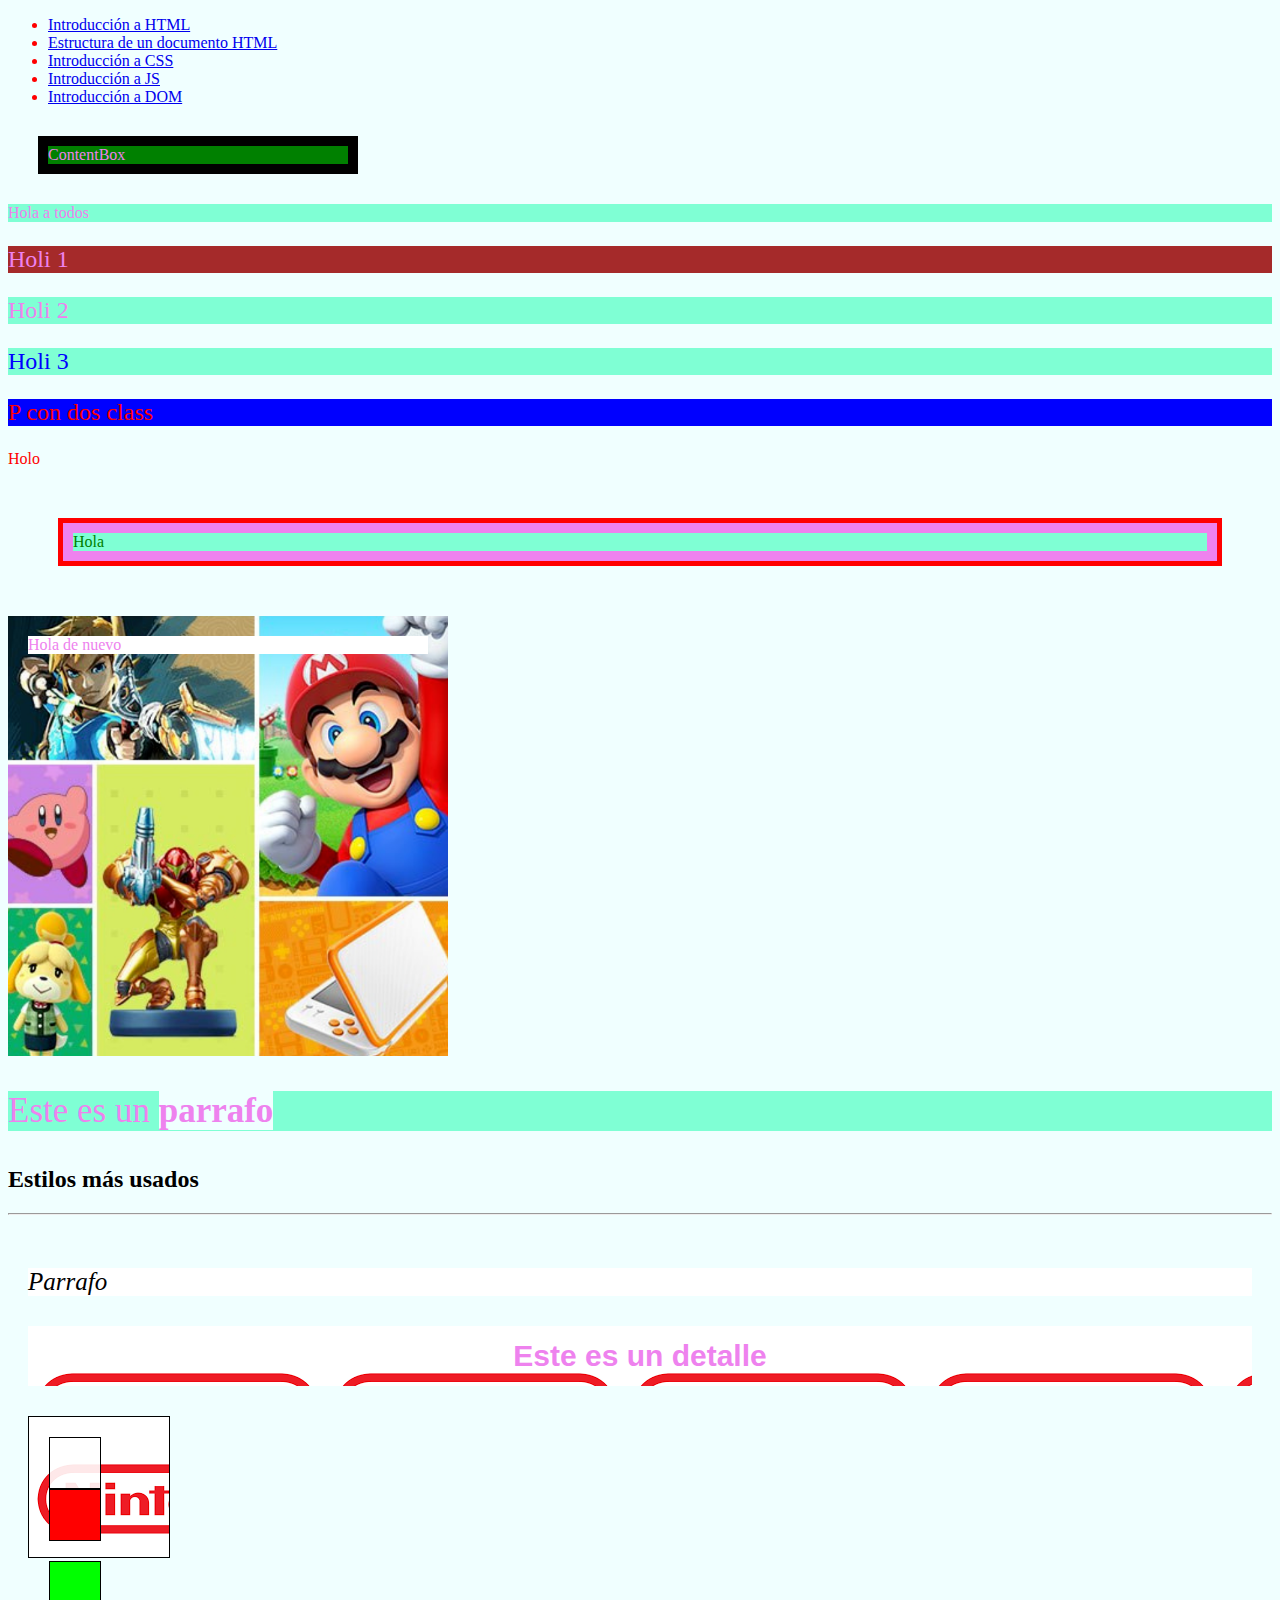
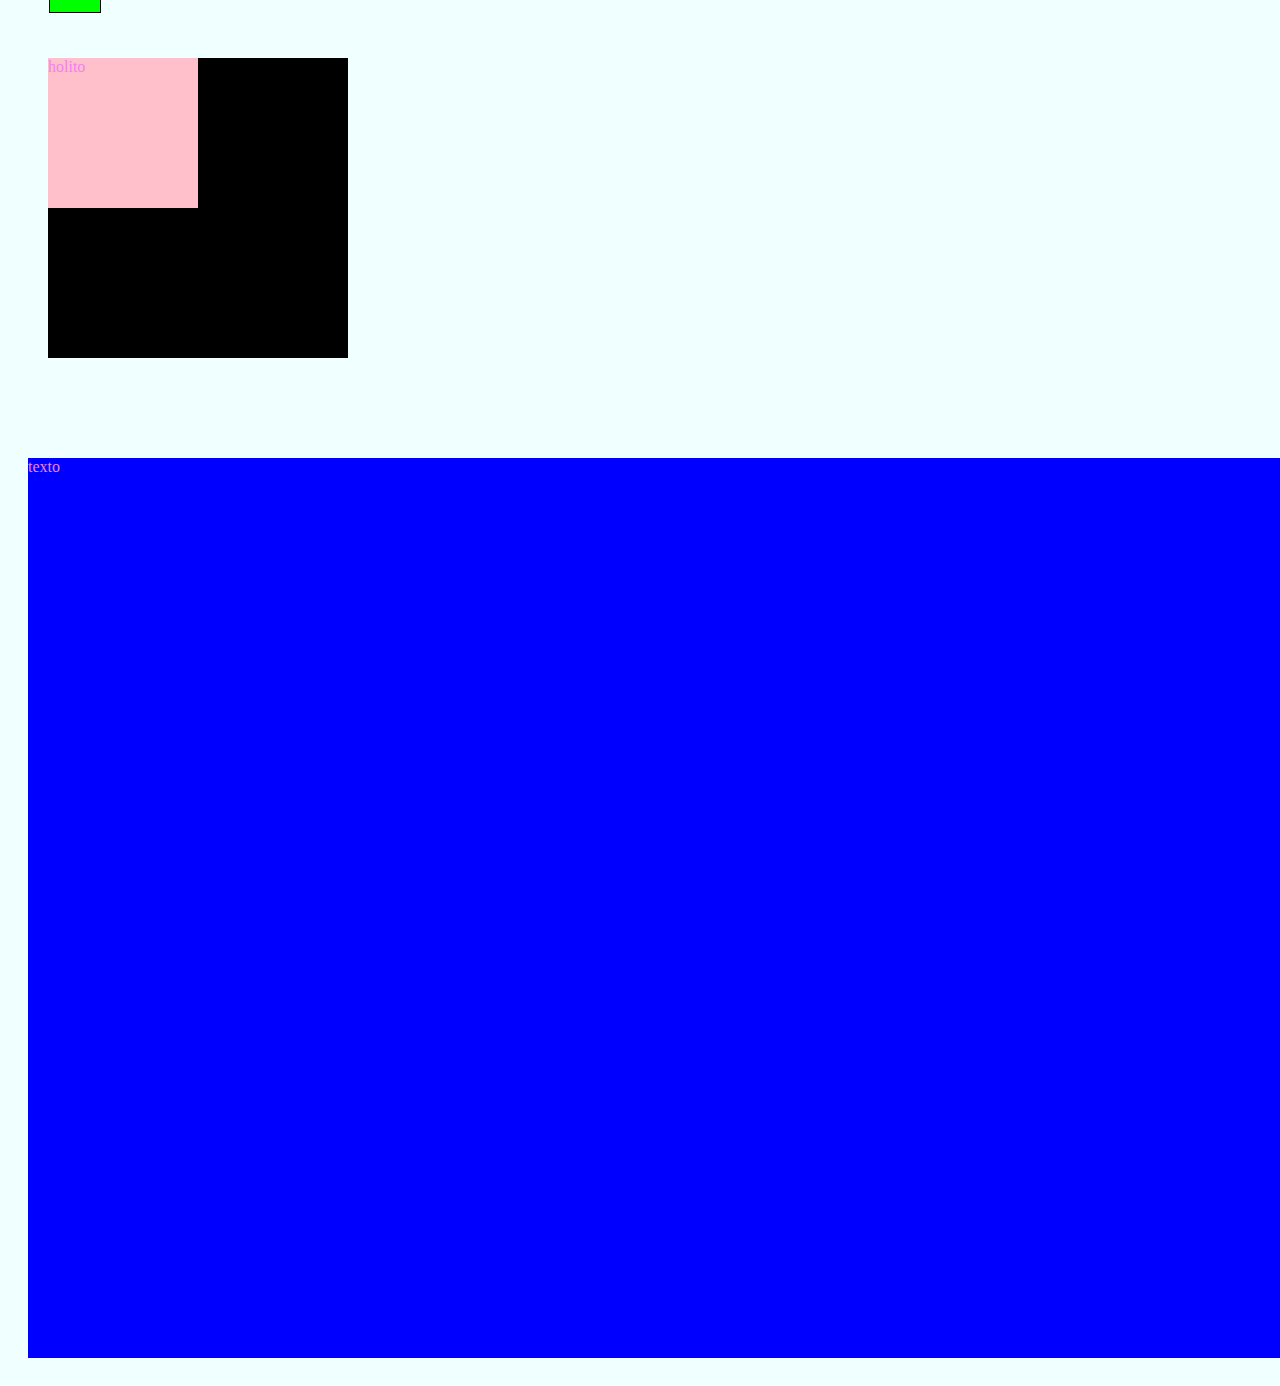
==== introCSS.html @ df117c73 "IntroWEB" ====
<!DOCTYPE html>
<html lang="en">
  <head>
    <meta charset="UTF-8" />
    <meta name="viewport" content="width=device-width, initial-scale=1.0" />
    <title>Document</title>
    <link rel="stylesheet" href="style.css" />
  </head>
  <body>
    <!-- Estilos embebidos -->
    <style>
      .div-ejemplo-enbebido {
        color: red;
      }
    </style>
    <header>
      <nav>
        <ul>
          <li><a href="index.html">Introducción a HTML</a></li>
          <li>
            <a href="estructura.html"> Estructura de un documento HTML</a>
          </li>
          <li><a href="introCSS.html">Introducción a CSS</a></li>
          <li><a href="introjs.html">Introducción a JS</a></li>
          <li><a href="introDom.html">Introducción a DOM</a></li>
        </ul>
      </nav>
    </header>
    <main>
      <section>
        <!--Content-box -->
        <article class="content-content-box">
          <div>ContentBox</div>
        </article>
        <article>
          <p>Hola a todos</p>
          <p class="myp back">Holi 1</p>
          <p class="myp">Holi 2</p>
          <p id="myp" class="myp">Holi 3</p>
          <p class="myp color-rojo-back-azul">P con dos class</p>
        </article>
      </section>

      <section>
        <!-- Estilo en linea -->
        <article>
          <div
            class="div-ejemplo-enbebido"
            style="background-color: (145, 145, 145)"
          >
            Holo
          </div>
        </article>
      </section>

      <section>
        <!-- Ejemplo modelo de caja -->
        <article>
          <div class="contenedor">
            <div class="contenido">Hola</div>
          </div>
        </article>
      </section>

      <section>
        <!-- Ejemplo modelo de caja con imagen -->
        <article>
          <div class="contenedor-con-imagen">
            <div class="contenido-con-imagen">Hola de nuevo</div>
          </div>
        </article>
      </section>

      <section>
        <!-- Selectores -->
        <article class="content-contenedor-parrafo">
          <div class="contenedor-parrafo">
            <p>
              Este es un
              <span>parrafo</span>
            </p>
          </div>
        </article>
      </section>

      <section>
        <h2>Estilos más usados</h2>
        <hr />
        <article>
          <div class="container">
            <div class="content">
              <p>Parrafo</p>
              <h3>Este es un detalle</h3>
              <div class="mydiv">
                <div class="div-in-mydiv"></div>
                <div class="div-in-mydiv-2"></div>
                <div class="div-in-mydiv-3"></div>
              </div>
              <div class="tamano">
                <div class="tamano-hijo">holito</div>
              </div>
              <div class="div-vh-vw">texto</div>
            </div>
          </div>
        </article>
      </section>
      <footer></footer>
    </main>
  </body>
</html>
---- style.css ----
* {
  background-color: azure;
}

.myli {
  background-color: bisque;
  color: red;
}
header {
  color: red;
  background-color: red;
}

.content-content-box > div {
  background-color: green;
  width: 300px;
  margin: 30px;
  border: 10px solid black;
}
/* se pone punto para llamar por clase y se usa con el nombre solo de etiqueta */

#articulo1 {
  color: aliceblue;
  background-color: blueviolet;
}
#body1 {
  background-color: blueviolet;
}
/* cuando llamemos id usaremos simbolo gato  */
/*p {
  font-size: 24px;
}*/
#myp {
  color: blue;
}
.myp {
  font-size: 24px;
}
.back {
  background-color: brown;
}

.color-rojo-back-azul {
  color: red;
  background-color: blue;
}

/* Modelo de caja */
.contenedor {
  margin: 50px;
  background-color: violet;
  padding: 10px;
  border: 5px solid red;
  color: green;
}

.contenido {
  background-color: aquamarine;
}

.contenedor-con-imagen {
  width: 400px;
  height: 400px;
  padding: 20px;
  background-color: aqua;
  background-image: url("Public/logo-de-nintendo-1-1200x670.png");
  background-size: cover;
  background-color: center;
}

.contenido-con-imagen {
  background-color: white;
}

/* Selectores*/
/* Selector por elemento*/
span {
  font-weight: bold;
}

/* Asignan los mismos estilos a los elementos con nombres diferentes, esta regla afecta a todos los elementos <p> y <span>*/

article,
span {
  color: violet;
}

/* Afecta solo a los elementos <p> que se encuentran dentro de la etiqueta <main>, ya sea contenido directo o indirecto*/
main p {
  background-color: aquamarine;
}

/* uesa el caracter > para referenciar a un elemento que es hijo directo .contenedor .parrafo */
.contenedor-parrafo > p {
  font-size: 35px;
}

/* Este selector hace referencia a elementos que estan precedidos por otros elementos; ambos deben estar al mismo nivel */

h1 + p {
  color: red;
}

/* Estilos mas usados */
/* Declara el tipo de letra que se usa para mostrar en un texto.Se pueden declarar multiples valores separados por coma para ofrecer al navegador varias alternativas en caso de que alguna no se encuentre disponible */
.container {
  border-radius: 1px solid black;
  padding: 20px;
  font-family: Georgia, "Times New Roman", Times, serif;
}

.container > .content > p {
  background-color: white;
  color: black;
  font-size: 25px;
  font-weight: 100;
  font-style: oblique;
}

.content > h3 {
  background-color: bisque;
  font: bold 30px Arial, sans-serif; /*Permite declarar varios aributos al mismo tiempo separados por espacios, 1° grpspr 2° tamañp 3°familia de la fuente*/
  text-align: center;
  line-height: 60px; /* Define un espacio entre lineas*/
  background-image: url("Public/logo.png");
}

.mydiv {
  height: 100px;
  width: 100px;
  border: 1px solid black;
  padding: 20px;
  background-color: rgb(156, 255, 301);
  background-image: url("Public/logo.png");
}
.div-in-mydiv {
  height: 50px;
  width: 50px;
  border: 1px solid black;
  background-color: rgb(255, 255, 255, 0.9);
}

.div-in-mydiv-2 {
  height: 50px;
  width: 50px;
  border: 1px solid black;
  background-color: #ff0000;
}

.div-in-mydiv-3 {
  height: 50px;
  width: 50px;
  margin: 20px 0px;
  border: 1px solid black;
  background-color: #00ff00;
}

.tamano {
  margin: 100px 20px;
  height: 300px;
  width: 300px;
  background-color: black;
}

.tamano-hijo {
  height: 50%;
  width: 50%;
  background-color: pink;
}

.div-vh-vw {
  height: 100vh; /* 100% del alto de la página*/
  width: 100vw; /*100% del ancho de la página*/
  background-color: blue;
}
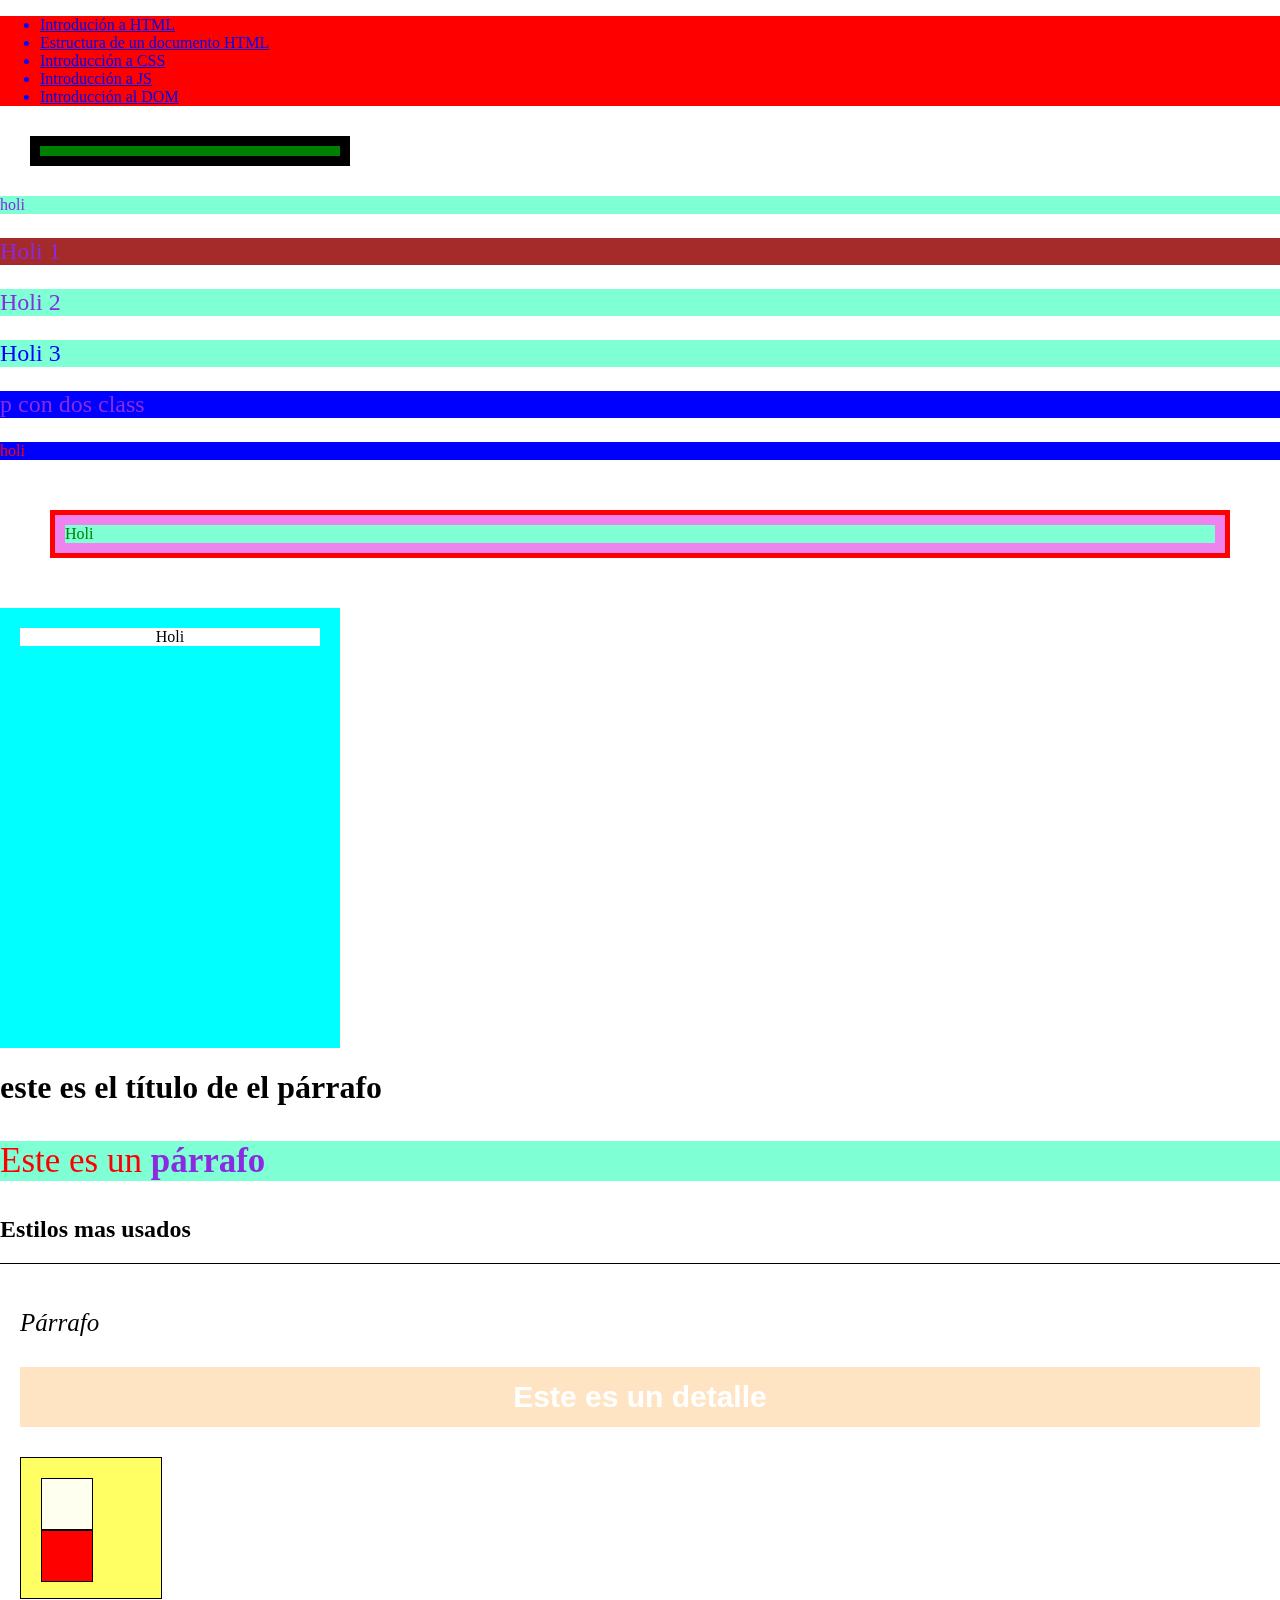
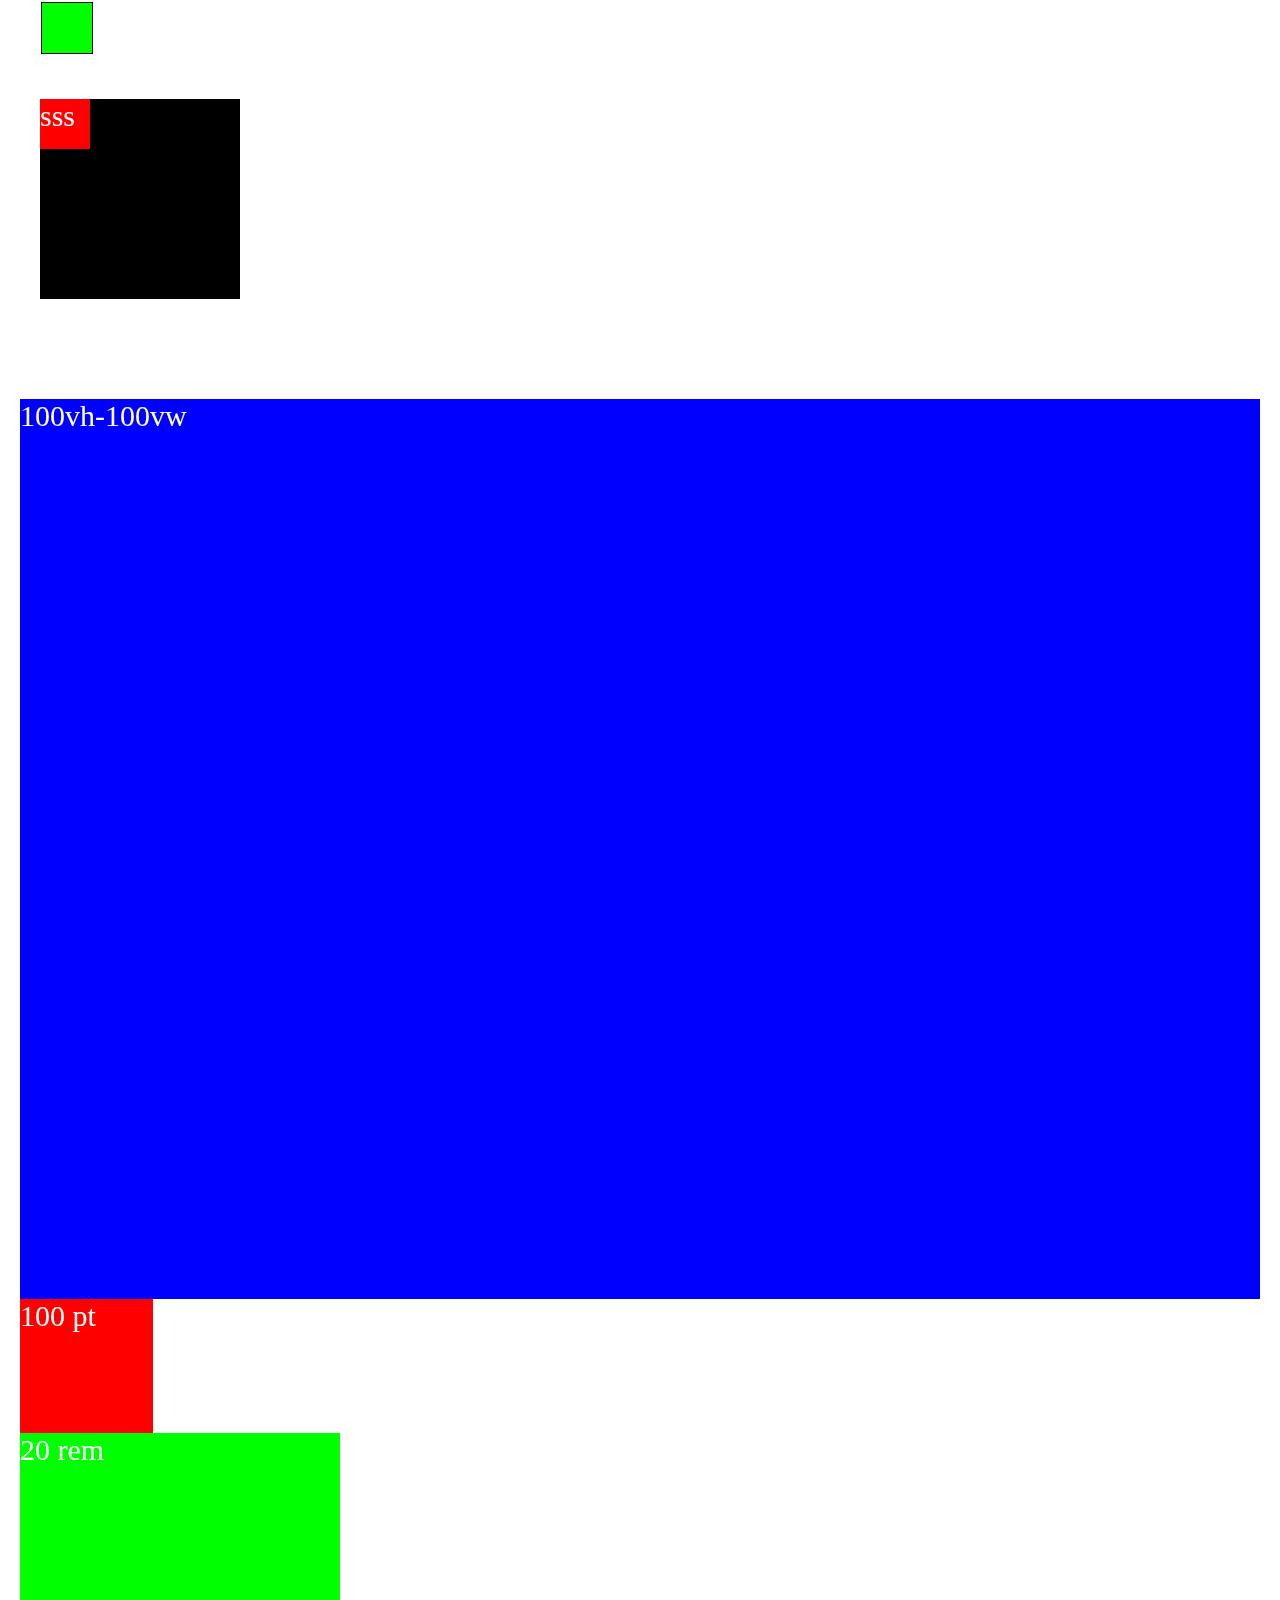
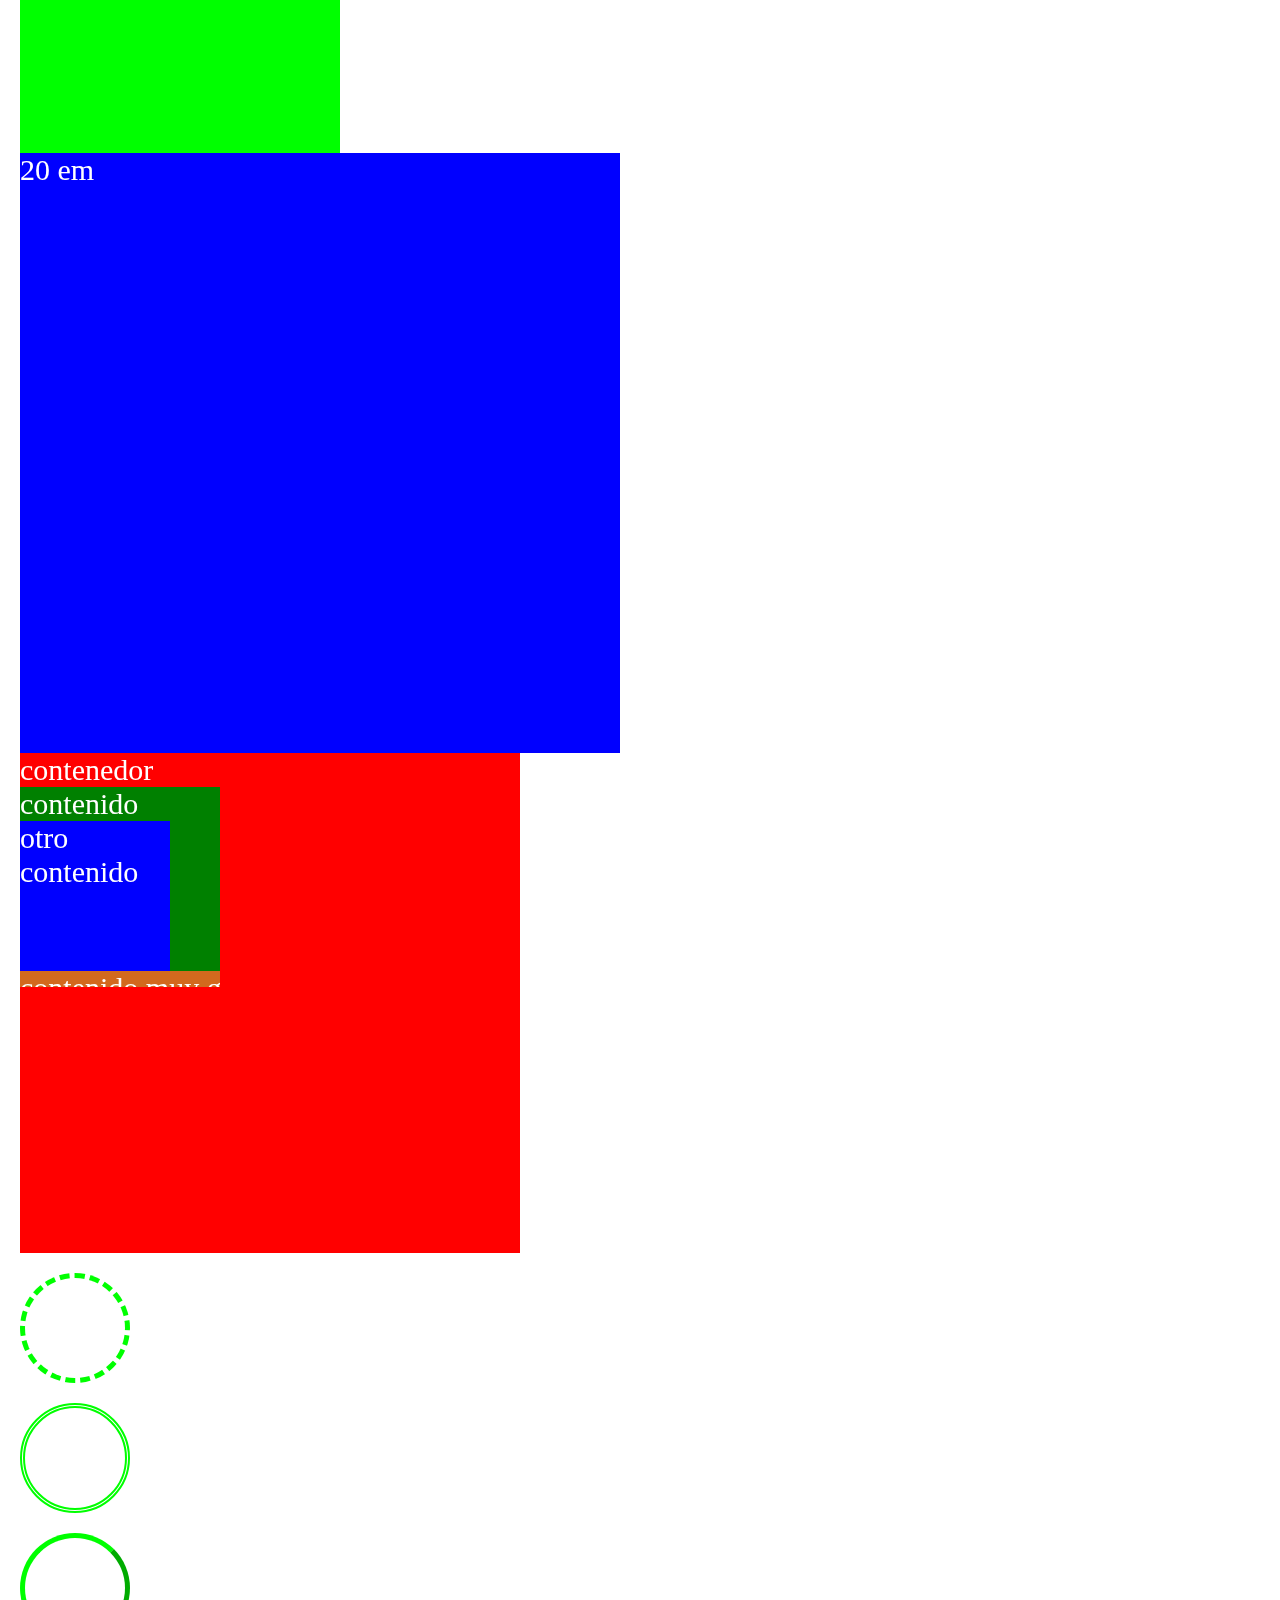
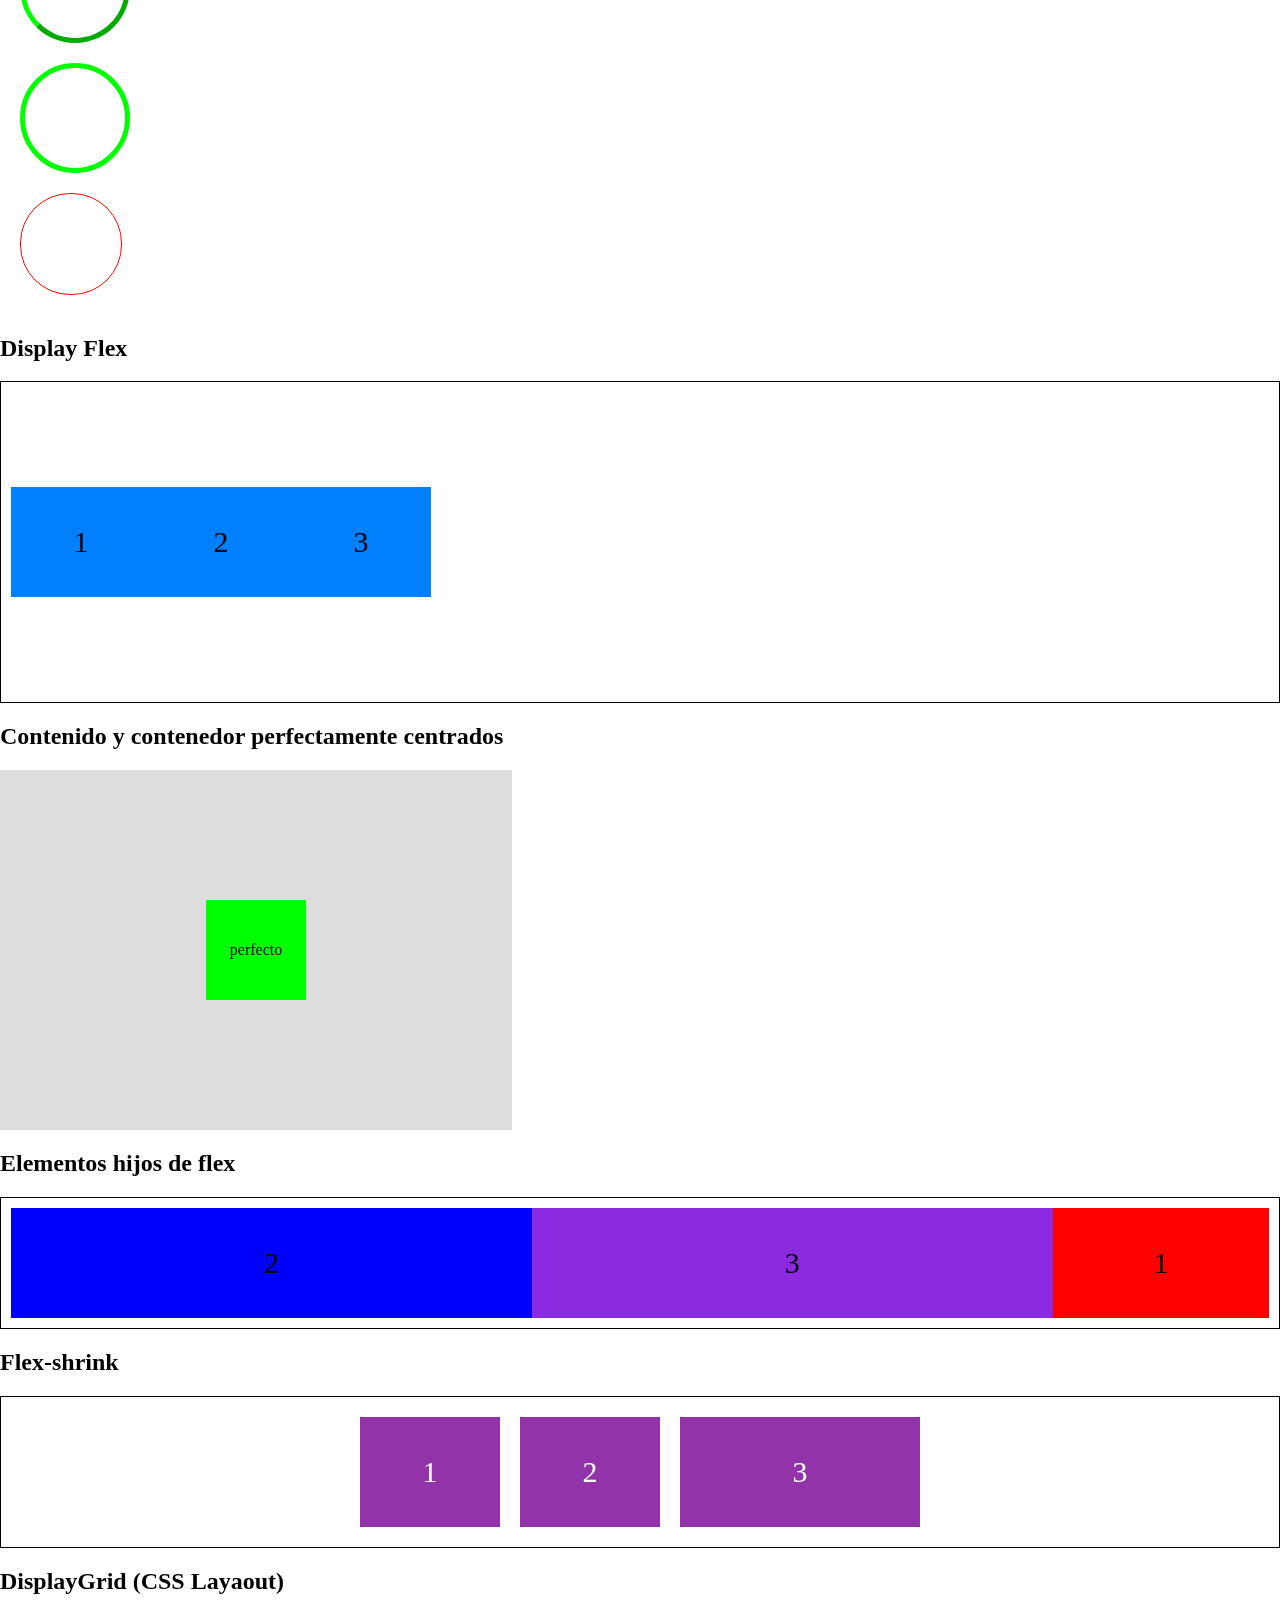
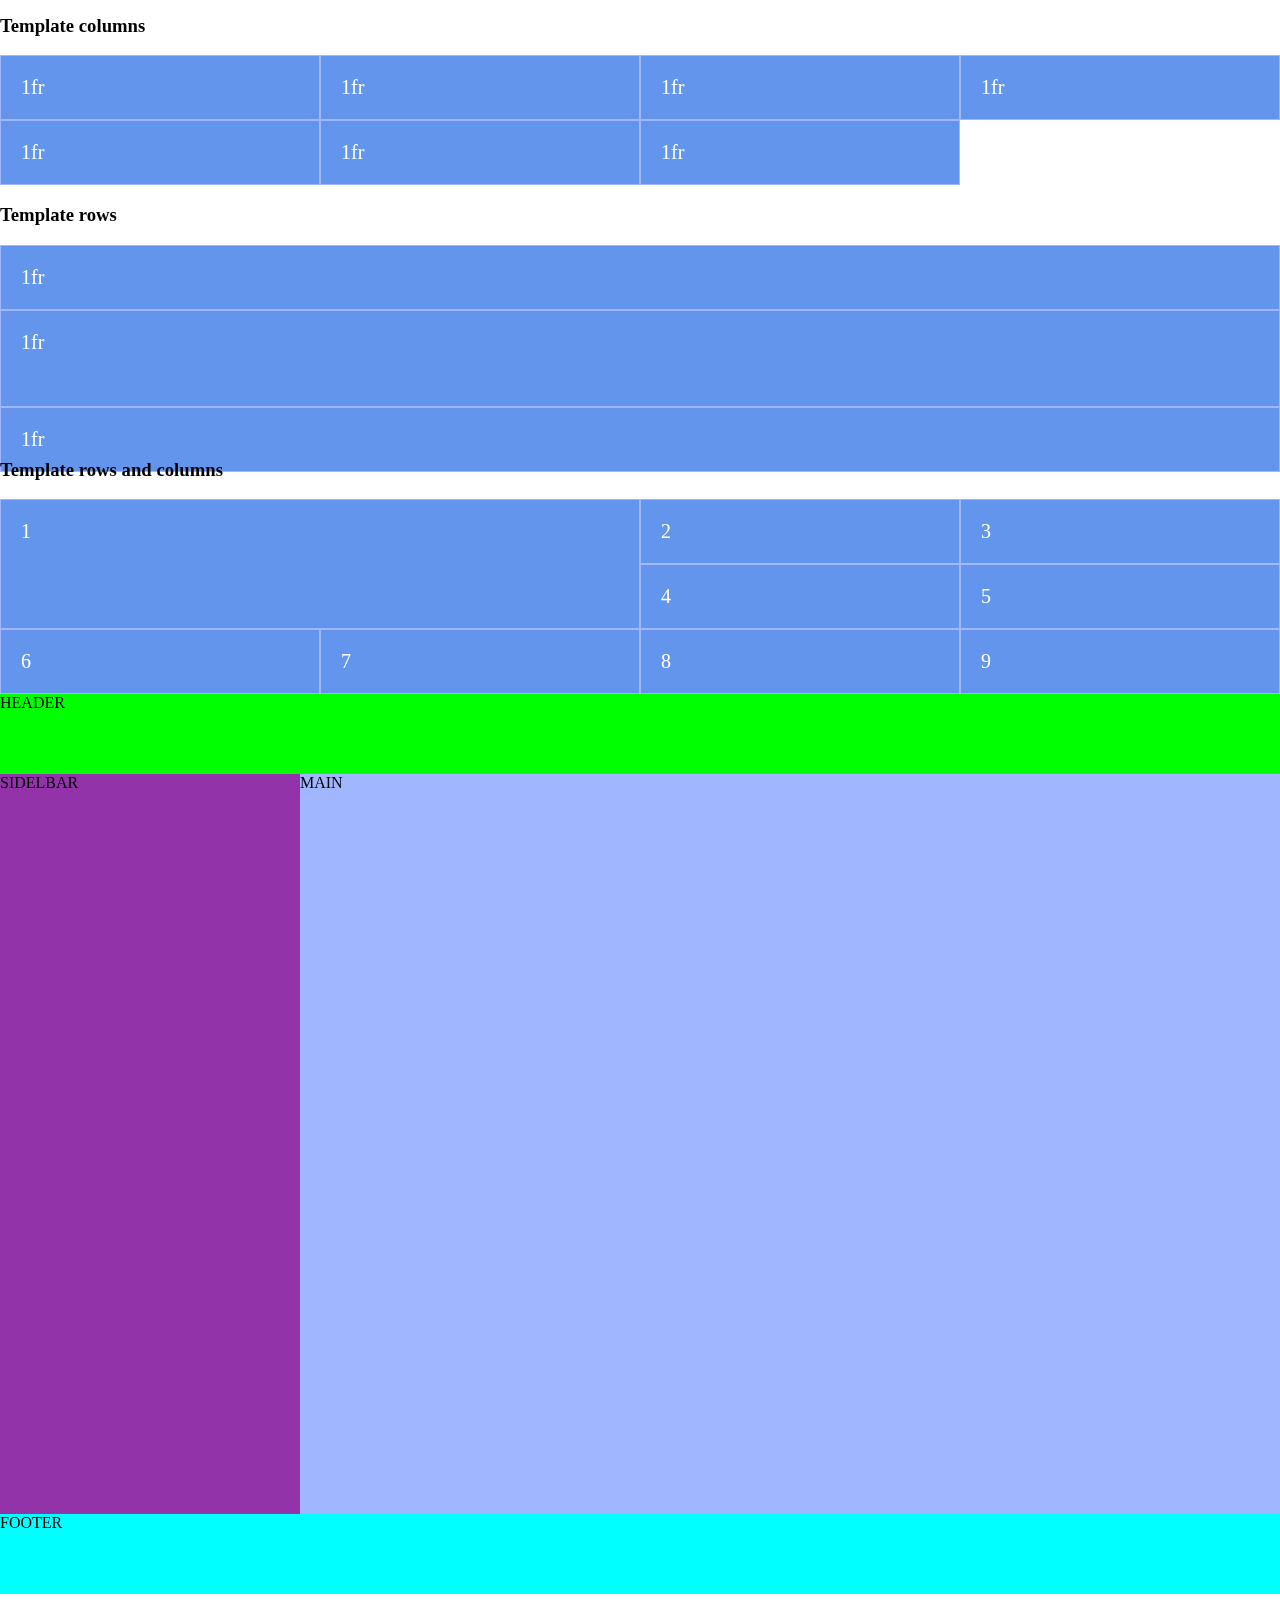
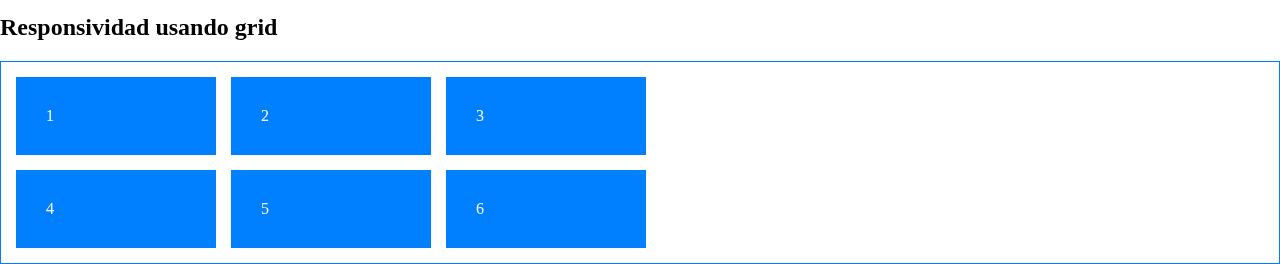
==== commit 57093d26: "20230906 avances en CSS" ====
--- a/introCSS.html
+++ b/introCSS.html
@@ -1,95 +1,77 @@
 <!DOCTYPE html>
-<html lang="en">
+<html lang="es">
   <head>
     <meta charset="UTF-8" />
     <meta name="viewport" content="width=device-width, initial-scale=1.0" />
     <title>Document</title>
+    <!-- Estilos con archivos externos -->
     <link rel="stylesheet" href="style.css" />
   </head>
   <body>
     <!-- Estilos embebidos -->
     <style>
-      .div-ejemplo-enbebido {
+      .div-ejemplo-embebido {
         color: red;
       }
     </style>
     <header>
       <nav>
         <ul>
-          <li><a href="index.html">Introducción a HTML</a></li>
-          <li>
-            <a href="estructura.html"> Estructura de un documento HTML</a>
-          </li>
-          <li><a href="introCSS.html">Introducción a CSS</a></li>
+          <li><a href="index.html">Introdución a HTML</a></li>
+          <li><a href="estructura.html">Estructura de un documento HTML</a></li>
+          <li><a href="introcss.html">Introducción a CSS</a></li>
           <li><a href="introjs.html">Introducción a JS</a></li>
-          <li><a href="introDom.html">Introducción a DOM</a></li>
+          <li><a href="introdom.html">Introducción al DOM</a></li>
         </ul>
       </nav>
     </header>
     <main>
       <section>
-        <!--Content-box -->
-        <article class="content-content-box">
-          <div>ContentBox</div>
-        </article>
-        <article>
-          <p>Hola a todos</p>
+        <!-- Content-box -->
+        <article class="content-content-box"><div></div></article>
+        <article>
+          <p>holi</p>
           <p class="myp back">Holi 1</p>
           <p class="myp">Holi 2</p>
           <p id="myp" class="myp">Holi 3</p>
-          <p class="myp color-rojo-back-azul">P con dos class</p>
-        </article>
-      </section>
-
-      <section>
-        <!-- Estilo en linea -->
-        <article>
-          <div
-            class="div-ejemplo-enbebido"
-            style="background-color: (145, 145, 145)"
-          >
-            Holo
-          </div>
-        </article>
-      </section>
-
-      <section>
-        <!-- Ejemplo modelo de caja -->
+          <p class="myp color-rojo-back-azul">p con dos class</p>
+        </article>
+      </section>
+
+      <section>
+        <article>
+          <!-- Estilo en línea -->
+          <div class="div-ejemplo-embebido" style="background-color: blue">
+            holi
+          </div>
+        </article>
+        <!-- ELJEMPLO DE MODELO DE CAJA -->
         <article>
           <div class="contenedor">
-            <div class="contenido">Hola</div>
-          </div>
-        </article>
-      </section>
-
-      <section>
-        <!-- Ejemplo modelo de caja con imagen -->
+            <div class="contenido">Holi</div>
+          </div>
+        </article>
+        <!-- Ejemplo modelo caja con imagen -->
         <article>
           <div class="contenedor-con-imagen">
-            <div class="contenido-con-imagen">Hola de nuevo</div>
-          </div>
-        </article>
-      </section>
-
-      <section>
+            <div class="contenido-con-imagen">Holi</div>
+          </div>
+        </article>
         <!-- Selectores -->
         <article class="content-contenedor-parrafo">
           <div class="contenedor-parrafo">
-            <p>
-              Este es un
-              <span>parrafo</span>
-            </p>
-          </div>
-        </article>
-      </section>
-
-      <section>
-        <h2>Estilos más usados</h2>
-        <hr />
+            <h1>este es el título de el párrafo</h1>
+            <p>Este es un <span> párrafo</span></p>
+          </div>
+        </article>
+      </section>
+
+      <section>
+        <h2>Estilos mas usados</h2>
         <article>
           <div class="container">
             <div class="content">
-              <p>Parrafo</p>
+              <p>Párrafo</p>
               <h3>Este es un detalle</h3>
               <div class="mydiv">
                 <div class="div-in-mydiv"></div>
@@ -97,14 +79,125 @@
                 <div class="div-in-mydiv-3"></div>
               </div>
               <div class="tamano">
-                <div class="tamano-hijo">holito</div>
-              </div>
-              <div class="div-vh-vw">texto</div>
+                <div class="tamano-hijo">sss</div>
+              </div>
+              <div class="div-vh-vw">100vh-100vw</div>
+              <div class="punto">100 pt</div>
+              <div class="div-rem">20 rem</div>
+              <div class="div-em">20 em</div>
+              <div class="_contenedor">
+                contenedor
+                <div class="_contenido">
+                  contenido
+                  <div class="_otrocontenido">otro contenido</div>
+                  <div class="contenido-grande">contenido muy grande</div>
+                </div>
+              </div>
+              <div class="contenedor-de-bordes">
+                <div class="borde-1"></div>
+                <div class="borde-2"></div>
+                <div class="borde-3"></div>
+                <div class="borde-4"></div>
+              </div>
+              <div class="borde-en-una-linea"></div>
             </div>
           </div>
         </article>
       </section>
-      <footer></footer>
+
+      <section>
+        <article class="content-d-flex">
+          <h2>Display Flex</h2>
+          <div class="flex-container">
+            <div>1</div>
+            <div>2</div>
+            <div>3</div>
+            <!-- <div>4</div>
+            <div>5</div>
+            <div>6</div>
+            <div>7</div>
+            <div>8</div>
+            <div>9</div> -->
+          </div>
+          <h2>Contenido y contenedor perfectamente centrados</h2>
+          <div class="contenedor-perfecto">
+            <div class="contenido-perfecto">perfecto</div>
+          </div>
+          <h2>Elementos hijos de flex</h2>
+          <div class="flex-container-2">
+            <div>1</div>
+            <div>2</div>
+            <div>3</div>
+          </div>
+          <h2>Flex-shrink</h2>
+          <div class="flex-container-3">
+            <div>1</div>
+            <div>2</div>
+            <div>3</div>
+          </div>
+        </article>
+      </section>
+
+      <section>
+        <article>
+          <h2>DisplayGrid (CSS Layaout)</h2>
+          <h3>Template columns</h3>
+          <div class="container-grid grid-columns">
+            <div class="item">1fr</div>
+            <div class="item">1fr</div>
+            <div class="item">1fr</div>
+            <div class="item">1fr</div>
+            <div class="item">1fr</div>
+            <div class="item">1fr</div>
+            <div class="item">1fr</div>
+          </div>
+
+          <h3>Template rows</h3>
+          <div class="container-grid grid-rows">
+            <div class="item">1fr</div>
+            <div class="item">1fr</div>
+            <div class="item">1fr</div>
+          </div>
+
+          <h3>Template rows and columns</h3>
+          <div class="container-grid grid-rows-columns">
+            <div class="item primero">1</div>
+            <div class="item">2</div>
+            <div class="item">3</div>
+            <div class="item">4</div>
+            <div class="item">5</div>
+            <div class="item">6</div>
+            <div class="item">7</div>
+            <div class="item">8</div>
+            <div class="item">9</div>
+          </div>
+        </article>
+      </section>
+      <section>
+        <article>
+          <div class="estructura">
+            <div class="_header">HEADER</div>
+            <div class="_sidelbar">SIDELBAR</div>
+            <div class="_main">MAIN</div>
+            <div class="_footer">FOOTER</div>
+          </div>
+        </article>
+      </section>
+
+      <section>
+        <article>
+          <h2>Responsividad usando grid</h2>
+          <div class="responsivo">
+            <div>1</div>
+            <div>2</div>
+            <div>3</div>
+            <div>4</div>
+            <div>5</div>
+            <div>6</div>
+          </div>
+        </article>
+      </section>
     </main>
+    <footer></footer>
   </body>
 </html>
--- a/style.css
+++ b/style.css
@@ -1,51 +1,55 @@
+/* selector global */
 * {
-  background-color: azure;
-}
-
+  box-sizing: content-box;
+}
+body,
+html {
+  padding: 0;
+  margin: 0;
+}
 .myli {
+  /* select class */
   background-color: bisque;
   color: red;
 }
+
 header {
-  color: red;
+  /* select elemento*/
+  color: blue;
   background-color: red;
 }
-
 .content-content-box > div {
   background-color: green;
   width: 300px;
+  height: 10px;
   margin: 30px;
   border: 10px solid black;
 }
-/* se pone punto para llamar por clase y se usa con el nombre solo de etiqueta */
-
-#articulo1 {
-  color: aliceblue;
-  background-color: blueviolet;
-}
-#body1 {
-  background-color: blueviolet;
-}
-/* cuando llamemos id usaremos simbolo gato  */
-/*p {
-  font-size: 24px;
-}*/
+
+#article-1 {
+  /*select id*/
+  background-color: aquamarine;
+}
+
 #myp {
   color: blue;
 }
+
 .myp {
   font-size: 24px;
 }
+
 .back {
   background-color: brown;
 }
 
 .color-rojo-back-azul {
-  color: red;
+  color: blueviolet;
   background-color: blue;
 }
 
-/* Modelo de caja */
+/* MODELO DE CAJA */
+
 .contenedor {
   margin: 50px;
   background-color: violet;
@@ -59,117 +63,440 @@
 }
 
 .contenedor-con-imagen {
-  width: 400px;
+  width: 300px;
   height: 400px;
   padding: 20px;
   background-color: aqua;
-  background-image: url("Public/logo-de-nintendo-1-1200x670.png");
+  background-image: url("public/19655ae89452bb1e6bcbd7d3648d698d.jpg");
   background-size: cover;
-  background-color: center;
-}
-
+  background-position: center;
+  text-align: center;
+}
 .contenido-con-imagen {
   background-color: white;
 }
-
-/* Selectores*/
-/* Selector por elemento*/
+/* selectores */
+
+/* selector pór elemento */
 span {
   font-weight: bold;
 }
-
-/* Asignan los mismos estilos a los elementos con nombres diferentes, esta regla afecta a todos los elementos <p> y <span>*/
-
-article,
+/*  Asigan los mismos estílos a elementos con nombres diferentes, esta regla afecta a todos los elementos <p> y <span> */
+p,
 span {
-  color: violet;
-}
-
-/* Afecta solo a los elementos <p> que se encuentran dentro de la etiqueta <main>, ya sea contenido directo o indirecto*/
+  color: blueviolet;
+}
+/*  Afecta solo a los elementos <p> que se encuentran dentro de la etiqueta <main>, ya sea contenido directo o inderecto */
 main p {
   background-color: aquamarine;
 }
-
-/* uesa el caracter > para referenciar a un elemento que es hijo directo .contenedor .parrafo */
+/*  Usa el caracter > para referenciar a un elemento que es hijp directo .contenedor .parrafo */
+
 .contenedor-parrafo > p {
   font-size: 35px;
 }
-
-/* Este selector hace referencia a elementos que estan precedidos por otros elementos; ambos deben estar al mismo nivel */
+/* 
+Este selector hace referencia a un elemento que está
+precedido por otro elemento; ambos deben compartir el
+mismo elemento padre. Afecta a todos los elementos <p>
+que se ubican inmediatamente después de un elemento
+<h1>.
+ */
 
 h1 + p {
   color: red;
 }
 
 /* Estilos mas usados */
-/* Declara el tipo de letra que se usa para mostrar en un texto.Se pueden declarar multiples valores separados por coma para ofrecer al navegador varias alternativas en caso de que alguna no se encuentre disponible */
+/* 
+Declara el tipo de letra que se usa para mostrar en un texto. Se pueden declarar múltiples valores separados por coma prara ofrecer al navegador varias alternativas en caso de que alguna no se encuebtre disponible
+ */
 .container {
-  border-radius: 1px solid black;
+  border-top: 1px solid black;
   padding: 20px;
   font-family: Georgia, "Times New Roman", Times, serif;
-}
-
+  color: white;
+}
 .container > .content > p {
   background-color: white;
   color: black;
-  font-size: 25px;
-  font-weight: 100;
-  font-style: oblique;
+  font-size: 25px; /* Determina el tamaño de la fuente; puede estar incluido en px, pt, %, rem, em*/
+  font-weight: 100 /* bold (desde 100 hasta 1000) */;
+  font-style: oblique; /* normal, italic, oblique */
 }
 
 .content > h3 {
   background-color: bisque;
-  font: bold 30px Arial, sans-serif; /*Permite declarar varios aributos al mismo tiempo separados por espacios, 1° grpspr 2° tamañp 3°familia de la fuente*/
-  text-align: center;
-  line-height: 60px; /* Define un espacio entre lineas*/
-  background-image: url("Public/logo.png");
-}
+  font: bold 30px Arial, sans-serif; /* Permite declarar varios atributos al mismo tiempo, separados por espacios. 1° grosor 2°tamaño 3° familia de fuente */
+  text-align: center; /* left, right, center, justify */
+  line-height: 60px; /* Define el espacio entre lineas */
+}
+
+/* colores */
 
 .mydiv {
   height: 100px;
   width: 100px;
   border: 1px solid black;
   padding: 20px;
-  background-color: rgb(156, 255, 301);
-  background-image: url("Public/logo.png");
+  background-color: rgb(255, 380, 100);
+  background-image: url("public/1693229689370.jpg");
 }
 .div-in-mydiv {
   height: 50px;
   width: 50px;
   border: 1px solid black;
-  background-color: rgb(255, 255, 255, 0.9);
-}
-
+  background-color: rgba(255, 255, 255, 0.9);
+}
 .div-in-mydiv-2 {
   height: 50px;
   width: 50px;
   border: 1px solid black;
-  background-color: #ff0000;
-}
-
+  background-color: #ff0000; /* 0 - 9 y A F  */
+}
+
+.content {
+  font-size: 30px;
+}
+
+/* Tamaños */
 .div-in-mydiv-3 {
   height: 50px;
   width: 50px;
-  margin: 20px 0px;
-  border: 1px solid black;
-  background-color: #00ff00;
-}
-
+  margin: 20px 0;
+  border: 1px solid black;
+  background-color: #00ff00; /* 0 - 9 y A F  */
+}
 .tamano {
   margin: 100px 20px;
+  height: 200px;
+  width: 200px;
+  background-color: black;
+}
+
+.tamano-hijo {
+  height: 25%;
+  width: 25%;
+  background-color: red;
+}
+.div-vh-vw {
+  height: 100vh;
+  width: calc(100vw - 40px); /* calculo con CSS */
+  background-color: blue;
+}
+
+.punto {
+  height: 100pt;
+  width: 100pt;
+  background-color: red;
+}
+.div-rem {
+  height: 20rem; /* relación al la fuente de todo el html (Documento) */
+  width: 20rem;
+  background-color: #00ff00;
+}
+.div-em {
+  height: 20em; /* relación al la fuente del contenedor */
+  width: 20em;
+  background-color: blue;
+}
+
+._contenedor {
+  background-color: red;
+  width: 500px;
+  height: 500px;
+}
+._contenido {
+  background-color: green;
+  width: 200px;
+  height: 200px;
+  max-height: 200px; /* El maximo de alto  */
+  max-width: 200px; /* El maximio de ancho */
+  overflow-x: auto; /* scroll, hidden, auto */
+  overflow-y: hidden;
+}
+._otrocontenido {
+  background-color: blue;
+  width: 150px;
+  height: 150px;
+}
+
+.contenido-grande {
+  height: 400px;
+  width: 400px;
+  background-color: chocolate;
+}
+
+.contenedor-de-bordes > div {
+  height: 100px;
+  width: 100px;
+  border-width: 5px;
+  border-style: dotted;
+  border-color: #00ff00;
+  border-radius: 50%;
+  margin-top: 20px;
+}
+
+.borde-1 {
+  border-style: dashed !important;
+}
+.borde-2 {
+  border-style: double !important;
+}
+.borde-3 {
+  border-style: outset !important;
+}
+.borde-4 {
+  border-style: solid !important;
+}
+.borde-en-una-linea {
+  border: 1px solid red; /* 1° tamaño de linea (border-with), 2° Estilo de borde, 3° color */
+  border-radius: 50px;
+  height: 100px;
+  width: 100px;
+  margin-top: 20px;
+}
+/* 
+Flex container
+afectara no solo a si mismo, tambien afectara a lo que contiene
+
+Es un sistema de elementos flexibles. Donde los elementosHTML se adaptan y colocan automaticamanete siendo mas facil personalizarlos
+ */
+
+/* 
+ 1 - flex-direction : define en que dirección se distribuiran los elementos dentro del contenedor
+ - column
+ - column-reverse
+ - row
+ - row-reverse
+
+ 2- flex-wrap: define si que los elementos dentro del contenedor puedan saltar a la siguiente fila o columna
+ - wrap
+ - nowrap
+
+ 3- fex-flow : Es una combinacion de las propiedades flex-directio y flex-wrap
+
+ 4- justify-conetnt : para alinear el contenido
+ - star
+ - center
+ - end
+ - flex-start
+ - flex-center
+ - flex-end
+
+ 5- align-items : se usa para alinear en vertical los elementos dentro del contenedor
+ - center
+ - start
+ - end
+ - stretch
+ - baseline
+
+ 6 - Align-content para alinear las filas::after
+
+ - space-between
+ - space-arround
+ - strech
+ - center
+ - flex-start
+ - flex-end
+
+
+  */
+
+.flex-container {
+  display: flex;
+  /* flex-direction: row; */ /* column, roww, reverse, column-reverse, row-reverse */
+  flex-wrap: wrap; /* nowrap,wrap, wrap-reverse */
+  /*  flex-flow: row wrap; */ /* Es una combinacion de las propiedades flex-directio y flex-wrap */
+  /* justify-content: end; */
+  /*  align-items: end; */
+  align-content: space-around;
+  font-size: 30px;
+  border: 1px solid black;
+  padding: 10px;
+
   height: 300px;
-  width: 300px;
-  background-color: black;
-}
-
-.tamano-hijo {
-  height: 50%;
-  width: 50%;
-  background-color: pink;
-}
-
-.div-vh-vw {
-  height: 100vh; /* 100% del alto de la página*/
-  width: 100vw; /*100% del ancho de la página*/
+}
+/* Flex Item */
+.flex-container > div {
+  /* margin: 10px; */
+  background-color: #007fff;
+  padding: 20px;
+  width: 100px;
+  text-align: center;
+  line-height: 70px;
+  height: 70px;
+}
+
+.contenedor-perfecto {
+  display: flex;
+  background-color: #ddd;
+  height: 40vh;
+  width: 40vw;
+  justify-content: center;
+  align-items: center;
+}
+.contenido-perfecto {
+  display: flex;
+  background-color: #00ff00;
+  height: 100px;
+  width: 100px;
+  align-items: center;
+  justify-content: center;
+}
+
+/* Selector hijo */
+/* 
+Comportamiento de elementos hijos dentro de contenedores flex:
+
+1- order: Especifica el orden del los elementos
+
+2- flex-grow: Determina cuanto crece el elemento relativo al resto de elementos que estan dentro del contenedor flex
+
+ */
+.flex-container-2 {
+  display: flex;
+  flex-wrap: wrap;
+  align-content: space-around;
+  font-size: 30px;
+  border: 1px solid black;
+  padding: 10px;
+  align-items: stretch;
+}
+.flex-container-2 > div {
+  /* margin: 10px; */
+  background-color: #007fff;
+  padding: 20px;
+  width: 100px;
+  text-align: center;
+  line-height: 70px;
+  height: 70px;
+}
+.flex-container-2 > div:nth-child(1) {
+  order: 3; /* para cambiar el orden */
+  flex-grow: 1;
+  background-color: red;
+}
+.flex-container-2 > div:nth-child(2) {
+  order: 1;
+  flex-grow: 5;
   background-color: blue;
 }
+
+.flex-container-2 > div:nth-child(3) {
+  order: 2;
+  flex-grow: 5;
+  background-color: blueviolet;
+}
+
+/* Flex - shrink */
+
+/* 
+Determina cuanto se puede encoger un elemento en relación a los demas dentro de un contenedor flex */
+
+.flex-container-3 {
+  display: flex;
+  align-items: center;
+  justify-content: center;
+  font-size: 30px;
+  border: 1px solid black;
+  padding: 10px;
+}
+.flex-container-3 > div {
+  margin: 10px;
+  background-color: #9233a9;
+  color: #fff;
+  padding: 20px;
+  width: 100px;
+  text-align: center;
+  line-height: 70px;
+}
+
+.flex-container-3 > div:nth-child(2) {
+  flex-shrink: 0;
+}
+
+/* 
+flex-basis: 
+Determina una longitud especifica
+ */
+
+.flex-container-3 > div:nth-child(3) {
+  flex-basis: 200px;
+}
+/*Display Grid nos permitira disponer elementos en 2 dimenciones a diferencia de Flex que nos ayuda a disponer elementos solo en una dimension*/
+
+.container-grid {
+  display: grid;
+}
+
+.item {
+  background-color: cornflowerblue;
+  color: white;
+  padding: 20px;
+  font-size: 20px;
+  border: 1px solid #a0b7ff;
+}
+
+.grid-columns {
+  grid-template-columns: repeat(
+    4,
+    1fr
+  ); /*fr fr fr, repeat (cantidad, u.medida)*/
+}
+
+.grid-rows {
+  grid-template-rows: 1fr 50% 1fr;
+}
+.grid-rows-columns {
+  grid-template-columns: 1fr 1fr 1fr 1fr;
+  grid-template-rows: repeat(3, 1fr);
+}
+.primero {
+  grid-column-start: 1;
+  grid-column-end: 3;
+  grid-row-start: 1;
+  grid-row-end: 3;
+}
+
+.estructura {
+  display: grid;
+  height: 100vh;
+  width: 100vw;
+  grid-template-areas:
+    "_header _header"
+    "_sidelbar _main"
+    "_footer _footer";
+  grid-template-rows: 80px 1fr 80px;
+  grid-template-columns: 300px 1fr;
+}
+._header {
+  grid-area: _header;
+  background-color: #00ff00;
+}
+._sidelbar {
+  grid-area: _sidelbar;
+  background-color: #9233a9;
+}
+._main {
+  grid-area: _main;
+  background-color: #a0b7ff;
+}
+._footer {
+  grid-area: _footer;
+  background-color: aqua;
+}
+
+.responsivo {
+  display: grid;
+  /*grid-template-columns: minmax(100px, 200px) 1fr 1fr;*/
+  grid-template-columns: repeat(3, minmax(100px, 200px));
+  border: 1px solid #007fff;
+  padding: 15px;
+  gap: 15px;
+}
+.responsivo > div {
+  background-color: #007fff;
+  color: #fff;
+  padding: 30px;
+}
